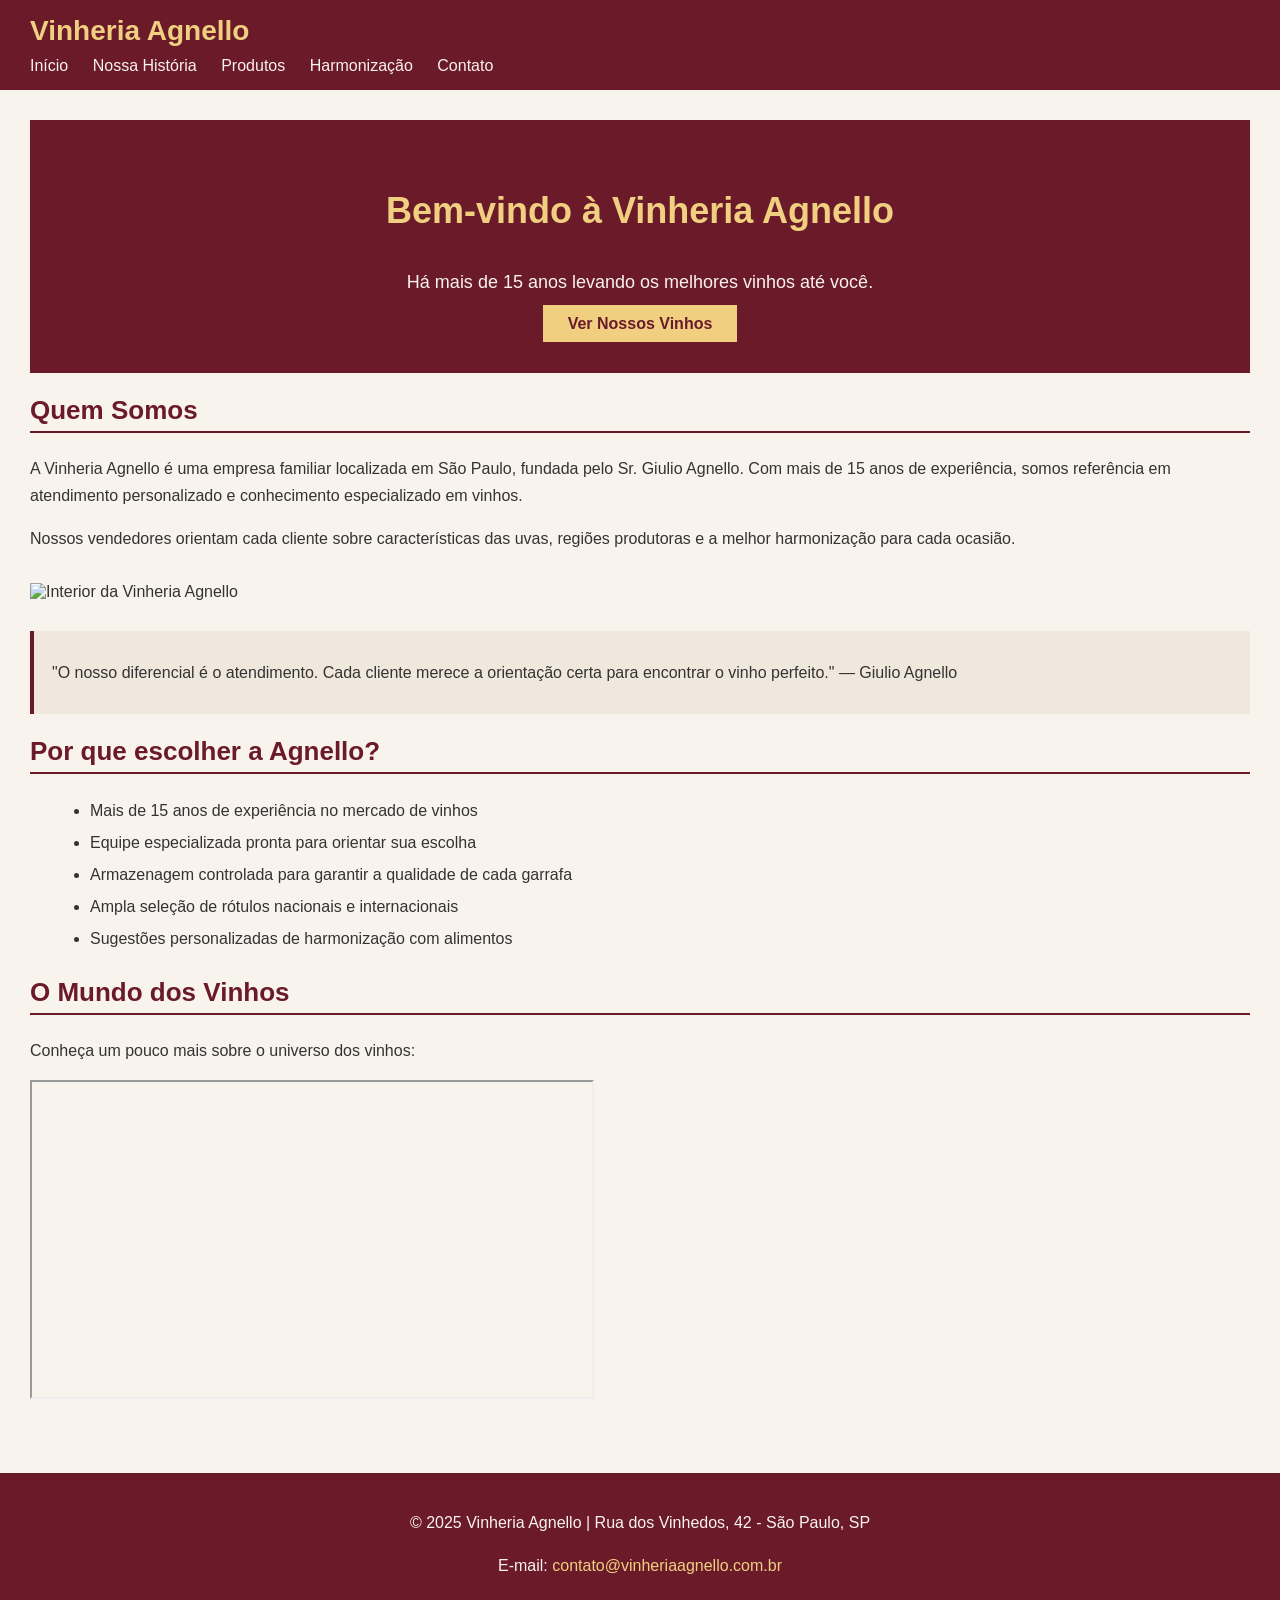
==== vinharia-agnello/index.html @ 00c6f00f "fiz a estrutura e a pagina inicial" ====
<!DOCTYPE html>
<html lang="pt-BR">
<head>
    <meta charset="UTF-8">
    <meta name="viewport" content="width=device-width, initial-scale=1.0">
    <meta name="description" content="Vinheria Agnello - Vinhos selecionados com atendimento especializado em São Paulo.">
    <meta name="keywords" content="vinheria, vinhos, São Paulo, vinhos nacionais, vinhos importados">
    <title>Vinheria Agnello - Início</title>
    <link rel="stylesheet" href="src/css/style.css">
</head>
<body>

    <header>
        <h1>Vinheria Agnello</h1>
        <nav>
            <a href="index.html">Início</a>
            <a href="src/pages/historia.html">Nossa História</a>
            <a href="src/pages/produtos.html">Produtos</a>
            <a href="src/pages/harmonizacao.html">Harmonização</a>
            <a href="src/pages/contato.html">Contato</a>
        </nav>
    </header>

    <main>

        <div id="banner">
            <h2>Bem-vindo à Vinheria Agnello</h2>
            <p>Há mais de 15 anos levando os melhores vinhos até você.</p>
            <a href="src/pages/produtos.html">Ver Nossos Vinhos</a>
        </div>

        <section id="sobre-nos">
            <h2>Quem Somos</h2>
            <p>A Vinheria Agnello é uma empresa familiar localizada em São Paulo, fundada pelo Sr. Giulio Agnello. Com mais de 15 anos de experiência, somos referência em atendimento personalizado e conhecimento especializado em vinhos.</p>
            <p>Nossos vendedores orientam cada cliente sobre características das uvas, regiões produtoras e a melhor harmonização para cada ocasião.</p>

            <img src="https://images.unsplash.com/photo-1510812431401-41d2bd2722f3?w=600&h=300&fit=crop" alt="Interior da Vinheria Agnello">

            <div class="destaque">
                <p>"O nosso diferencial é o atendimento. Cada cliente merece a orientação certa para encontrar o vinho perfeito." — Giulio Agnello</p>
            </div>
        </section>

        <section id="destaques">
            <h2>Por que escolher a Agnello?</h2>
            <ul>
                <li>Mais de 15 anos de experiência no mercado de vinhos</li>
                <li>Equipe especializada pronta para orientar sua escolha</li>
                <li>Armazenagem controlada para garantir a qualidade de cada garrafa</li>
                <li>Ampla seleção de rótulos nacionais e internacionais</li>
                <li>Sugestões personalizadas de harmonização com alimentos</li>
            </ul>
        </section>

        <section id="video-secao">
            <h2>O Mundo dos Vinhos</h2>
            <p>Conheça um pouco mais sobre o universo dos vinhos:</p>
            <iframe width="560" height="315"
                src="https://www.youtube.com/embed/6mN_4eYNdh0"
                title="O mundo dos vinhos"
                allowfullscreen>
            </iframe>
        </section>

    </main>

    <footer>
        <p>© 2025 Vinheria Agnello | Rua dos Vinhedos, 42 - São Paulo, SP</p>
        <p>E-mail: <a href="mailto:contato@vinheriaagnello.com.br">contato@vinheriaagnello.com.br</a></p>
    </footer>

</body>
</html>
---- vinharia-agnello/src/css/style.css ----
/* Estilo geral */
body {
    font-family: Arial, sans-serif;
    background-color: #f9f3ee;
    color: #333;
    margin: 0;
    padding: 0;
}


header {
    background-color: #6b1a2a;
    padding: 15px 30px;
}

header h1 {
    color: #f0d080;
    font-size: 28px;
    margin: 0 0 10px 0;
}


nav a {
    color: #f9f3ee;
    text-decoration: none;
    margin-right: 20px;
    font-size: 16px;
}

nav a:hover {
    color: #f0d080;
}

/* Conteúdo principal */
main {
    padding: 30px;
}

/* Títulos de seção */
h2 {
    color: #6b1a2a;
    font-size: 26px;
    border-bottom: 2px solid #6b1a2a;
    padding-bottom: 5px;
}

h3 {
    color: #6b1a2a;
}

/* Parágrafos */
p {
    font-size: 16px;
    line-height: 1.7;
}

/* Imagens */
img {
    width: 100%;
    max-width: 600px;
    margin: 15px 0;
}

/* Listas */
ul, ol {
    font-size: 16px;
    line-height: 2;
    margin-left: 20px;
}

/* Tabela */
table {
    border-collapse: collapse;
    width: 100%;
    margin-top: 15px;
}

table th {
    background-color: #6b1a2a;
    color: white;
    padding: 10px;
    text-align: left;
}

table td {
    padding: 10px;
    border-bottom: 1px solid #ccc;
}

table tr:nth-child(even) {
    background-color: #f0e8dc;
}

/* Formulário */
#form-contato {
    margin-top: 20px;
}

#form-contato label {
    display: block;
    font-weight: bold;
    margin-top: 15px;
    color: #6b1a2a;
}

#form-contato input,
#form-contato textarea {
    width: 400px;
    padding: 8px;
    font-size: 15px;
    border: 1px solid #ccc;
    margin-top: 5px;
}

#form-contato textarea {
    height: 120px;
}

#form-contato button {
    margin-top: 15px;
    padding: 10px 25px;
    background-color: #6b1a2a;
    color: white;
    border: none;
    font-size: 16px;
    cursor: pointer;
}

#form-contato button:hover {
    background-color: #4a0f1c;
}


footer {
    background-color: #6b1a2a;
    color: #f9f3ee;
    text-align: center;
    padding: 20px;
    margin-top: 40px;
    font-size: 14px;
}

footer a {
    color: #f0d080;
    text-decoration: none;
}

/* Classe de destaque */
.destaque {
    background-color: #f0e8dc;
    border-left: 4px solid #6b1a2a;
    padding: 12px 18px;
    margin: 15px 0;
}


#banner {
    background-color: #6b1a2a;
    color: #f9f3ee;
    padding: 40px 30px;
    text-align: center;
}

#banner h2 {
    color: #f0d080;
    font-size: 36px;
    border: none;
}

#banner p {
    font-size: 18px;
}

#banner a {
    background-color: #f0d080;
    color: #6b1a2a;
    padding: 10px 25px;
    text-decoration: none;
    font-weight: bold;
    font-size: 16px;
}
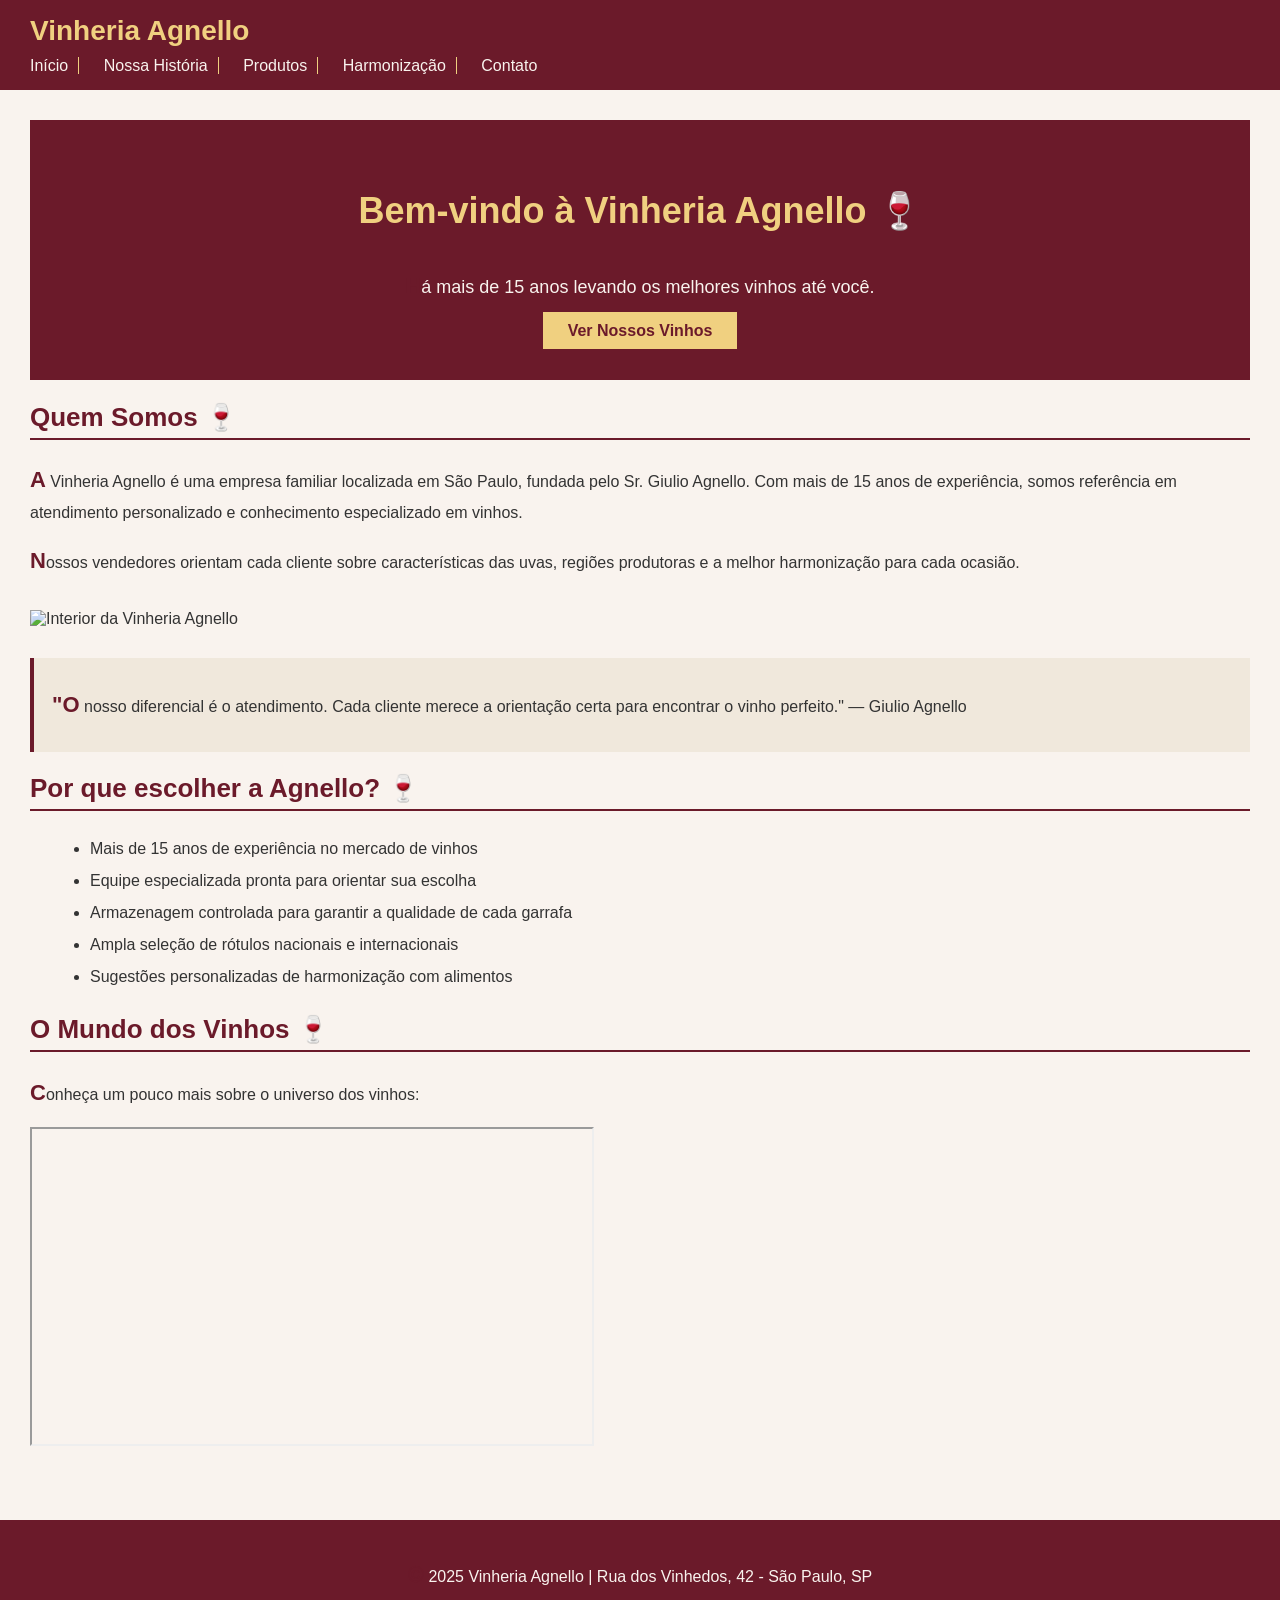
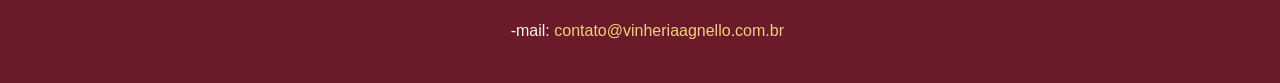
==== commit 289f35f3: "Adicionando efeitos.css e corrigindo links no index.html" ====
--- a/vinharia-agnello/index.html
+++ b/vinharia-agnello/index.html
@@ -6,7 +6,7 @@
     <meta name="description" content="Vinheria Agnello - Vinhos selecionados com atendimento especializado em São Paulo.">
     <meta name="keywords" content="vinheria, vinhos, São Paulo, vinhos nacionais, vinhos importados">
     <title>Vinheria Agnello - Início</title>
-    <link rel="stylesheet" href="src/css/style.css">
+    <link rel="stylesheet" href="css/style.css">  
 </head>
 <body>
 
@@ -14,7 +14,7 @@
         <h1>Vinheria Agnello</h1>
         <nav>
             <a href="index.html">Início</a>
-            <a href="src/pages/historia.html">Nossa História</a>
+            <a href="src/pages/historia.html">Nossa História</a> 
             <a href="src/pages/produtos.html">Produtos</a>
             <a href="src/pages/harmonizacao.html">Harmonização</a>
             <a href="src/pages/contato.html">Contato</a>
@@ -56,11 +56,10 @@
             <h2>O Mundo dos Vinhos</h2>
             <p>Conheça um pouco mais sobre o universo dos vinhos:</p>
             <iframe width="560" height="315"
-                src="https://www.youtube.com/embed/6mN_4eYNdh0"
-                title="O mundo dos vinhos"
-                allowfullscreen>
-            </iframe>
-        </section>
+    src="https://www.youtube.com/embed/A6nRzw6l2SM"
+    title="O mundo dos vinhos"
+    allowfullscreen>
+</iframe>
 
     </main>
 
--- a/vinharia-agnello/css/style.css
+++ b/vinharia-agnello/css/style.css
@@ -0,0 +1,217 @@
+@import url("efeitos.css");
+
+body {
+    font-family: Arial, sans-serif;
+    background-color: #f9f3ee;
+    color: #333;
+    margin: 0;
+    padding: 0;
+}
+
+p::first-letter {
+    font-size: 22px;
+    font-weight: bold;
+    color: #6b1a2a;
+}
+
+header {
+    background-color: #6b1a2a;
+    padding: 15px 30px;
+}
+
+header h1 {
+    color: #f0d080;
+    font-size: 28px;
+    margin: 0 0 10px 0;
+}
+
+    /* :not */
+nav a:not(:last-child) {
+    border-right: 1px solid #f0d080;
+    padding-right: 10px;
+}
+
+nav a {
+    color: #f9f3ee;
+    text-decoration: none;
+    margin-right: 20px;
+    font-size: 16px;
+}
+
+    /* :hover  */
+nav a:hover {
+    color: #f0d080;
+}
+
+/* :focus */
+nav a:focus {
+    outline: 2px solid #f0d080;
+}
+
+main {
+    padding: 30px;
+}
+
+h2 {
+    color: #6b1a2a;
+    font-size: 26px;
+    border-bottom: 2px solid #6b1a2a;
+    padding-bottom: 5px;
+}
+
+h2::after {
+    content: " 🍷";
+}
+
+h3 {
+    color: #6b1a2a;
+}
+
+p {
+    font-size: 16px;
+    line-height: 1.7;
+}
+
+::selection {
+    background-color: #6b1a2a;
+    color: #fff;
+}
+
+    /* Imagens */
+img {
+    width: 100%;
+    max-width: 600px;
+    margin: 15px 0;
+}
+
+img:hover {
+    opacity: 0.9;
+}
+
+    /* Listas */
+ul, ol {
+    font-size: 16px;
+    line-height: 2;
+    margin-left: 20px;
+}
+
+table {
+    border-collapse: collapse;
+    width: 100%;
+    margin-top: 15px;
+}
+
+table th {
+    background-color: #6b1a2a;
+    color: white;
+    padding: 10px;
+    text-align: left;
+}
+
+table td {
+    padding: 10px;
+    border-bottom: 1px solid #ccc;
+}
+
+table tr:nth-child(even) {
+    background-color: #f0e8dc;
+}
+
+    /* Formulário */
+#form-contato {
+    margin-top: 20px;
+}
+
+#form-contato label {
+    display: block;
+    font-weight: bold;
+    margin-top: 15px;
+    color: #6b1a2a;
+}
+
+#form-contato input,
+#form-contato textarea {
+    width: 400px;
+    padding: 8px;
+    font-size: 15px;
+    border: 1px solid #ccc;
+    margin-top: 5px;
+}
+
+#form-contato input:focus,
+#form-contato textarea:focus {
+    border-color: #6b1a2a;
+    background-color: #fff5f5;
+}
+
+#form-contato textarea {
+    height: 120px;
+}
+
+#form-contato button {
+    margin-top: 15px;
+    padding: 10px 25px;
+    background-color: #6b1a2a;
+    color: white;
+    border: none;
+    font-size: 16px;
+    cursor: pointer;
+}
+
+    /*hover */
+#form-contato button:hover {
+    background-color: #4a0f1c;
+}
+
+    /* PSEUDO-CLASSE */
+#form-contato button:active {
+    transform: scale(0.95);
+}
+
+footer {
+    background-color: #6b1a2a;
+    color: #f9f3ee;
+    text-align: center;
+    padding: 20px;
+    margin-top: 40px;
+    font-size: 14px;
+}
+
+footer a {
+    color: #f0d080;
+    text-decoration: none;
+}
+
+    /* Classe de destaque */
+.destaque {
+    background-color: #f0e8dc;
+    border-left: 4px solid #6b1a2a;
+    padding: 12px 18px;
+    margin: 15px 0;
+}
+
+#banner {
+    background-color: #6b1a2a;
+    color: #f9f3ee;
+    padding: 40px 30px;
+    text-align: center;
+}
+
+#banner h2 {
+    color: #f0d080;
+    font-size: 36px;
+    border: none;
+}
+
+#banner p {
+    font-size: 18px;
+}
+
+#banner a {
+    background-color: #f0d080;
+    color: #6b1a2a;
+    padding: 10px 25px;
+    text-decoration: none;
+    font-weight: bold;
+    font-size: 16px;
+}
